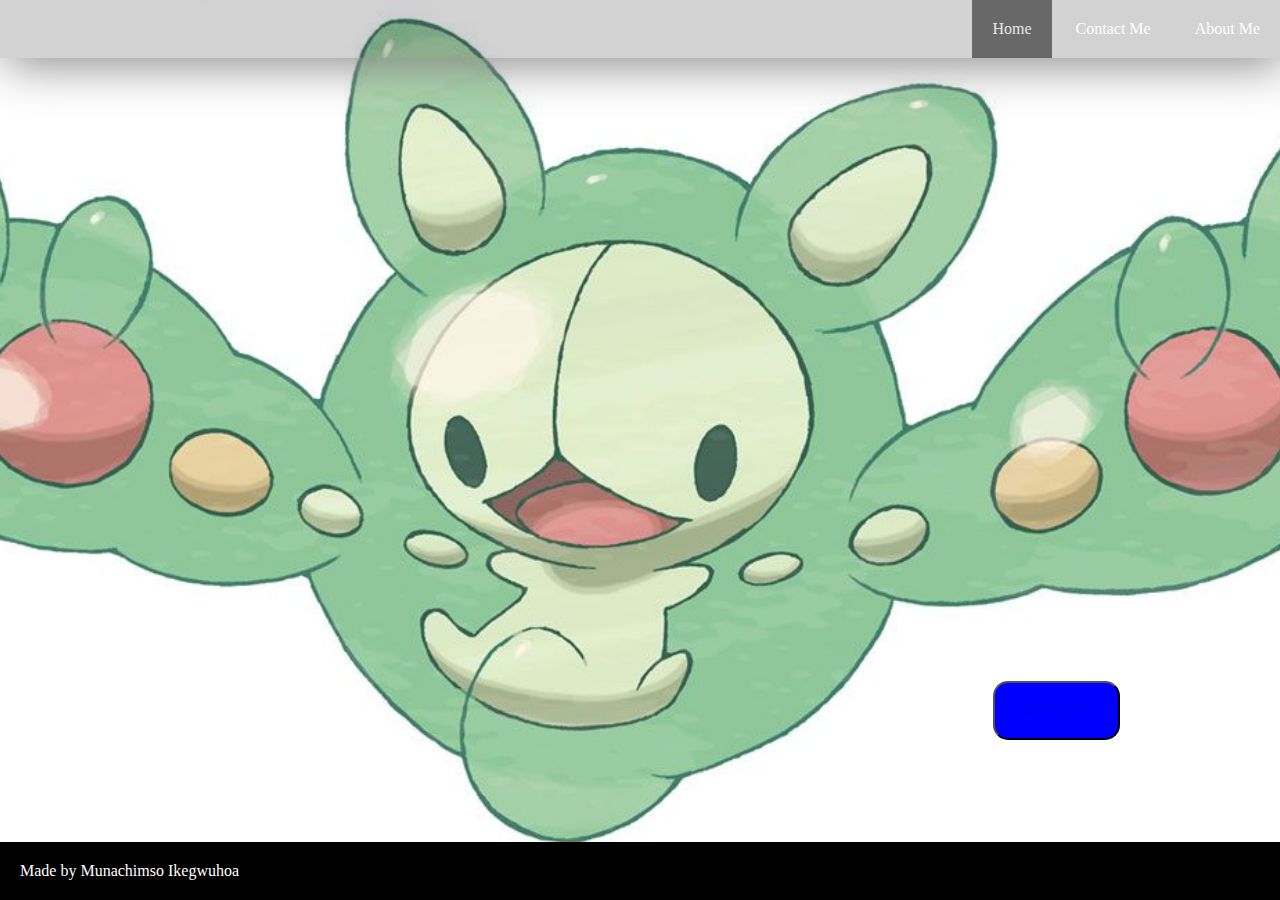
==== index.html @ bdfe9630 "Add files via upload" ====
<!DOCTYPE html>
<html>

<head>
	<title>Go</title>
	<link rel="stylesheet" type="text/css" href="Muna.css">

</head>

<body class="body">
	<div class="nav">
		<ol>
			<li class="active"><a href="index.html">Home</a></li>
			<li><a href="contact-new.html">Contact Me</a></li>
			<li><a href="Home.html">About Me</a></li>
		</ol>

	</div>
	<button class="contact"><a href="contact-new.html">Contact</a></button>
	<div id="footer">
		<p>
			Made by <span> Munachimso Ikegwuhoa </span>
		</p>
	</div>
</body>

</html>
---- Muna.css ----
* {
  box-sizing: border-box;
  padding: 0;
  margin: 0;
}
a {
  text-decoration: none;
}
html,
body {
  height: 100%;
  width: 100%;
  position: relative;
}
.body {
  background-image: url('meep.jpg');
  background-repeat: no-repeat;
  background-size: cover;
  /* font-size: 25px; */
  background-attachment: fixed;
  background-position: center;
}
.nav {
  background: rgba(0, 0, 0, 0.178);
  box-shadow: 5px 5px 50px grey;
}
#footer {
  position: absolute;
  width: 100%;
  background-color: black;
  color: white;
  bottom: 0;
  padding: 20px;
}
.footer {
  color: white;
  background-color: black;

  bottom: 0;
  width: 100%;
  padding: 20px;
}

.nav li {
  display: inline-block;
  padding: 20px;
  color: white;
}
.navli a {
  text-decoration: none;
}
.nav ol {
  text-align: right;
}
.nav li:hover {
  background-color: black;
  color: white;
  opacity: 0.5;
  padding: 20px;
}
.contact {
  background-color: blue;
  color: white;
  padding-left: 30px;
  padding-right: 30px;
  padding-bottom: 20px;
  padding-top: 20px;
  border-radius: 15px;
  text-transform: uppercase;
  position: absolute;
  bottom: 10rem;
  right: 10rem;
}
.nav a {
  color: white;
}
.active {
  background-color: black;
  opacity: 0.5;
}
.container {
  background: rgb(231, 231, 231);
  height: 90%;
  width: 100%;
  display: inline-flex;
  justify-content: center;
  align-items: center;
}
.left {
  overflow: hidden;

  display: flex;
  justify-content: center;
}
.left img {
  width: 80%;
}
.right {
  background: white;
  text-align: center;
  color: black;
  padding: 20px;
  border-radius: 15px;
  margin: 10px;
}
.right form {
  display: grid;
}
.right form input,
textarea {
  margin: 10px;
  padding: 10px;
  border-radius: 5px;
}
.container2 {
  width: 60%;
  margin: auto;
  color: black;
  line-height: 2;
  background-color: aliceblue;
  padding: 20px;
}
.Mega {
  height: 300px;
  border-radius: 15px;
  background-color: red;
  background-image: url(kirby.jpg);
  background-size: cover;
  background-position: center;
}
.ol {
  list-style: none;
}
.middle {
  text-align: center;
}

@media only screen and (max-width: 600px) {
  .container {
    display: block;
    margin-bottom: 30px;
  }
  .left img {
    width: 50%;
  }
  .footer {
    margin-top: 200px;
  }
}
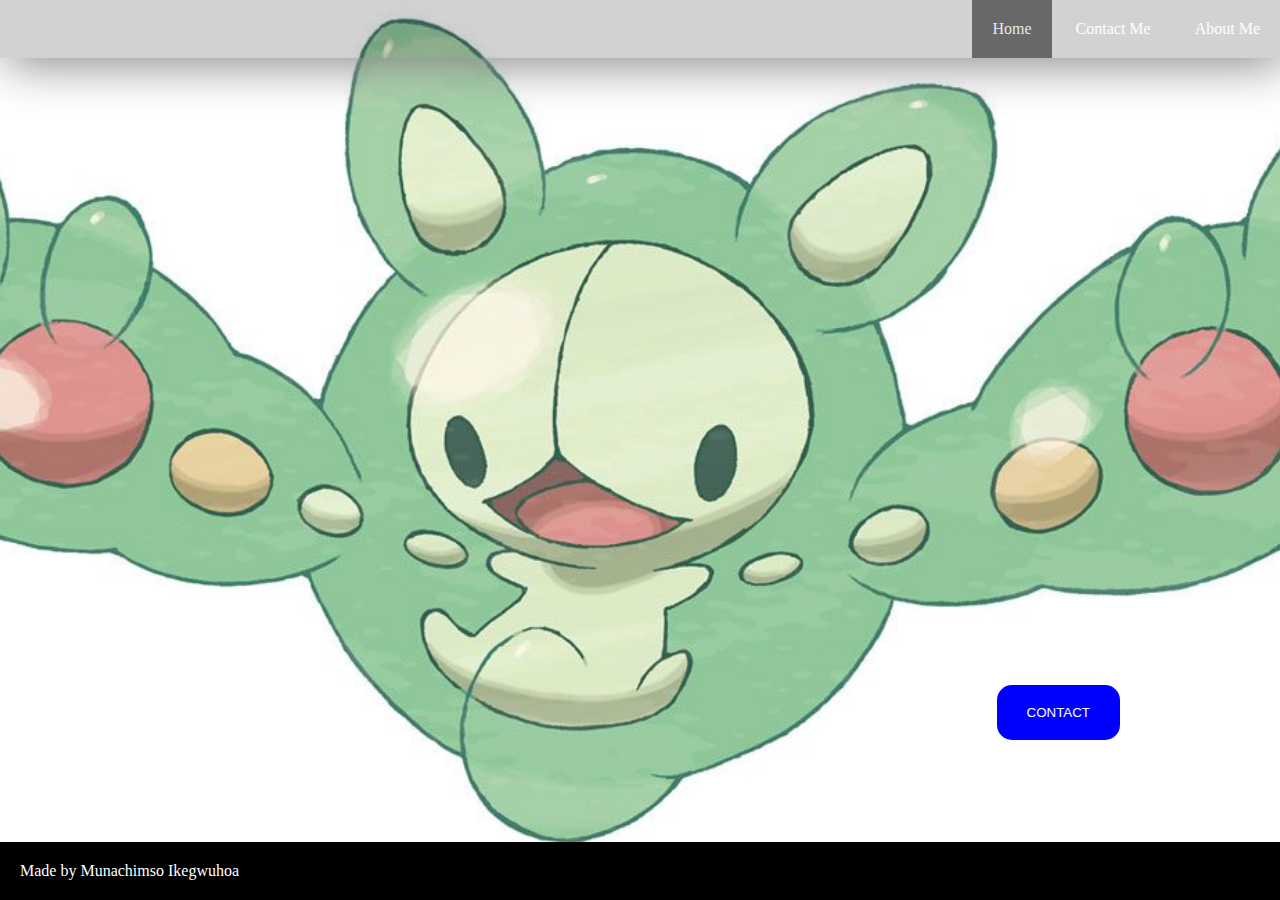
==== commit 44f5469e: "Add files via upload" ====
--- a/index.html
+++ b/index.html
@@ -4,6 +4,8 @@
 <head>
 	<title>Go</title>
 	<link rel="stylesheet" type="text/css" href="Muna.css">
+	<meta name="description"
+		content="Project website created by students of Geek Code Planet during summer camp of code">
 
 </head>
 
@@ -16,7 +18,7 @@
 		</ol>
 
 	</div>
-	<button class="contact"><a href="contact-new.html">Contact</a></button>
+	<button class="contact"><a href="contact-new.html" style="color:white">Contact</a></button>
 	<div id="footer">
 		<p>
 			Made by <span> Munachimso Ikegwuhoa </span>
--- a/Muna.css
+++ b/Muna.css
@@ -70,6 +70,11 @@
   position: absolute;
   bottom: 10rem;
   right: 10rem;
+  border: none;
+}
+.contact:hover {
+  background-color: green;
+  color: white;
 }
 .nav a {
   color: white;
